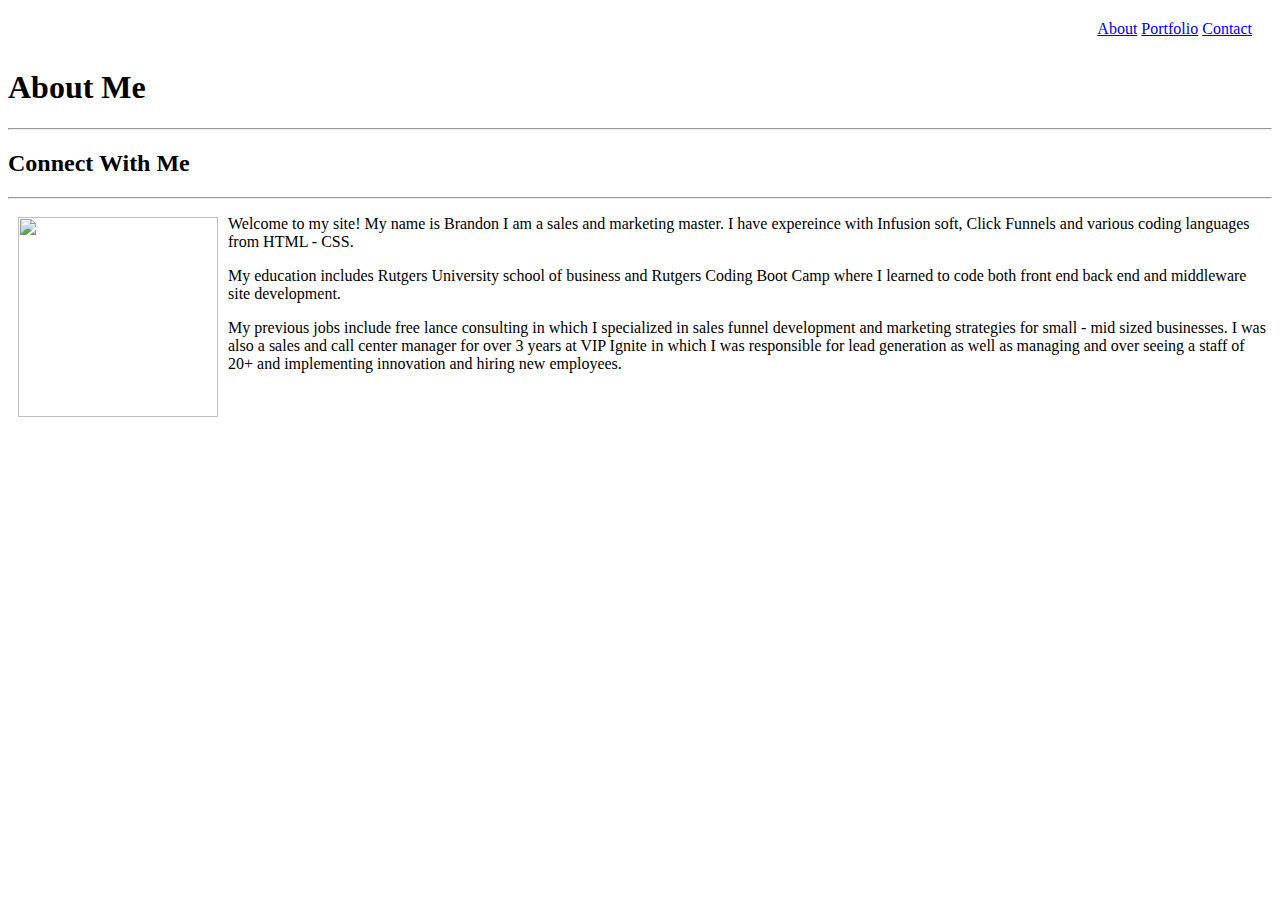
==== Basic-Portfolio-master/index.html @ a85fef46 "Add files via upload" ====
<html>
<head>
<link rel="stylesheet" type="text/css" href="assets/css/style.css">
</head>
<head>
<section></section>
<style>
ul {
    list-style-type: none;
    margin: 10;
    padding: 10;
    text-align: right;
}

li {
    display: inline;
}
</style>
</head>
<body>

<ul>
  <li><a href="#home">About</a></li>
  <li><a href="#news">Portfolio</a></li>
  <li><a href="#contact">Contact</a></li>
</ul>
</body>
<h1>About Me</h1>
<hr>
<div>
<text-align right>
<h2>Connect With Me</h2>
</div>
<hr>
<img src="https://i1.sndcdn.com/avatars-000047882614-enz3dr-t500x500.jpg" style="width:200px;height:200px; float: left; margin: 10px 10px 10px 10px;">
<p>Welcome to my site! My name is Brandon I am a sales and marketing master. I have expereince with Infusion soft, Click Funnels and various coding languages from HTML - CSS.
</p>
<p>My education includes Rutgers University school of business and Rutgers Coding Boot Camp where I learned to code both front end back end and middleware site development.
</p> 
<p>My previous jobs include free lance consulting in which I specialized in sales funnel development and marketing strategies for small - mid sized businesses. I was also a sales and call center manager for over 3 years at VIP Ignite in which I was responsible for lead generation as well as managing and over seeing a staff of 20+ and implementing innovation and hiring new employees.</p>
</html>
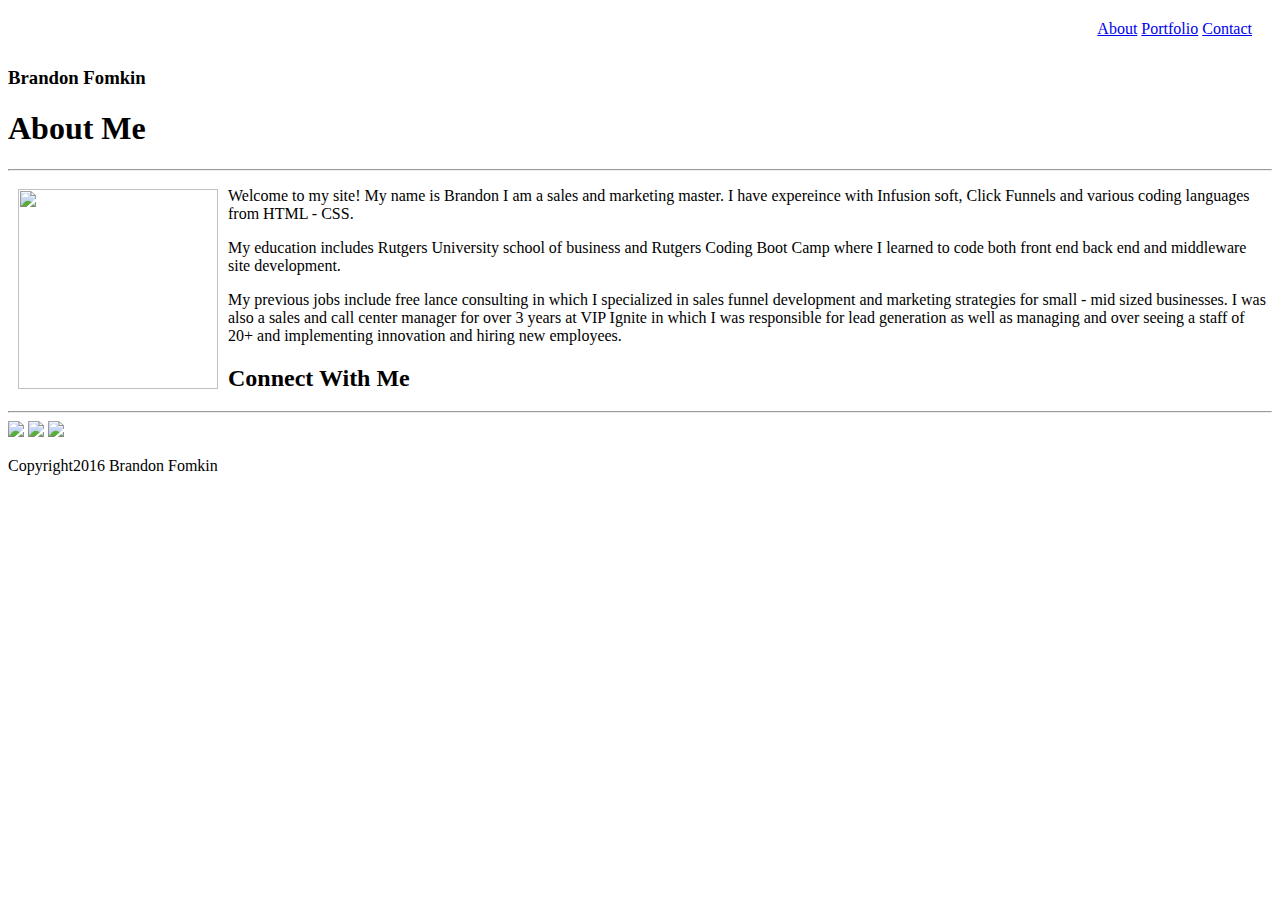
==== commit 085de42d: "Add files via upload" ====
--- a/Basic-Portfolio-master/index.html
+++ b/Basic-Portfolio-master/index.html
@@ -4,12 +4,15 @@
 </head>
 <head>
 <section></section>
+<div id="Navmain">
+<div id="nav">
 <style>
 ul {
     list-style-type: none;
     margin: 10;
     padding: 10;
     text-align: right;
+    color: #777777
 }
 
 li {
@@ -25,17 +28,35 @@
   <li><a href="#contact">Contact</a></li>
 </ul>
 </body>
-<h1>About Me</h1>
+</div>
+<div id="logo">
+	<h3>Brandon Fomkin</h3>
+</div>
+</div>
+<div id="container">
+<div id="about">
+	<h1>About Me</h1>
 <hr>
-<div>
-<text-align right>
-<h2>Connect With Me</h2>
+	<img src="https://i1.sndcdn.com/avatars-000047882614-enz3dr-t500x500.jpg" style="width:200px;height:200px; float: left; margin: 10px 10px 10px 10px;">
+	<p>Welcome to my site! My name is Brandon I am a sales and marketing master. I have expereince with Infusion soft, Click Funnels and various coding languages from HTML - CSS.
+	</p>
+	<p>My education includes Rutgers University school of business and Rutgers Coding Boot Camp where I learned to code both front end back end and middleware site development.
+	</p> 
+	<p>My previous jobs include free lance consulting in which I specialized in sales funnel development and marketing strategies for small - mid sized businesses. I was also a sales and call center manager for over 3 years at VIP Ignite in which I was responsible for lead generation as well as managing and over seeing a staff of 20+ and implementing innovation and hiring new employees.</p>
 </div>
-<hr>
-<img src="https://i1.sndcdn.com/avatars-000047882614-enz3dr-t500x500.jpg" style="width:200px;height:200px; float: left; margin: 10px 10px 10px 10px;">
-<p>Welcome to my site! My name is Brandon I am a sales and marketing master. I have expereince with Infusion soft, Click Funnels and various coding languages from HTML - CSS.
-</p>
-<p>My education includes Rutgers University school of business and Rutgers Coding Boot Camp where I learned to code both front end back end and middleware site development.
-</p> 
-<p>My previous jobs include free lance consulting in which I specialized in sales funnel development and marketing strategies for small - mid sized businesses. I was also a sales and call center manager for over 3 years at VIP Ignite in which I was responsible for lead generation as well as managing and over seeing a staff of 20+ and implementing innovation and hiring new employees.</p>
+<div id="Connect">
+	<h2>Connect With Me</h2>
+		<hr>
+<div id="connectimg">
+	<img src="C:/Users/Wendy/Basic-Portfolio-master/Assets/images/stackoverflow.png";>
+	<img src="C:/Users/Wendy/Basic-Portfolio-master/Assets/images/githublogo.png";>
+	<img src="C:/Users/Wendy/Basic-Portfolio-master/Assets/images/linkedin.png";>
+</div>
+</div>
+</div>
+<div id="Footer border Line">
+</div>
+<footer>
+	<p>Copyright2016 Brandon Fomkin</p>
+</footer>
 </html>